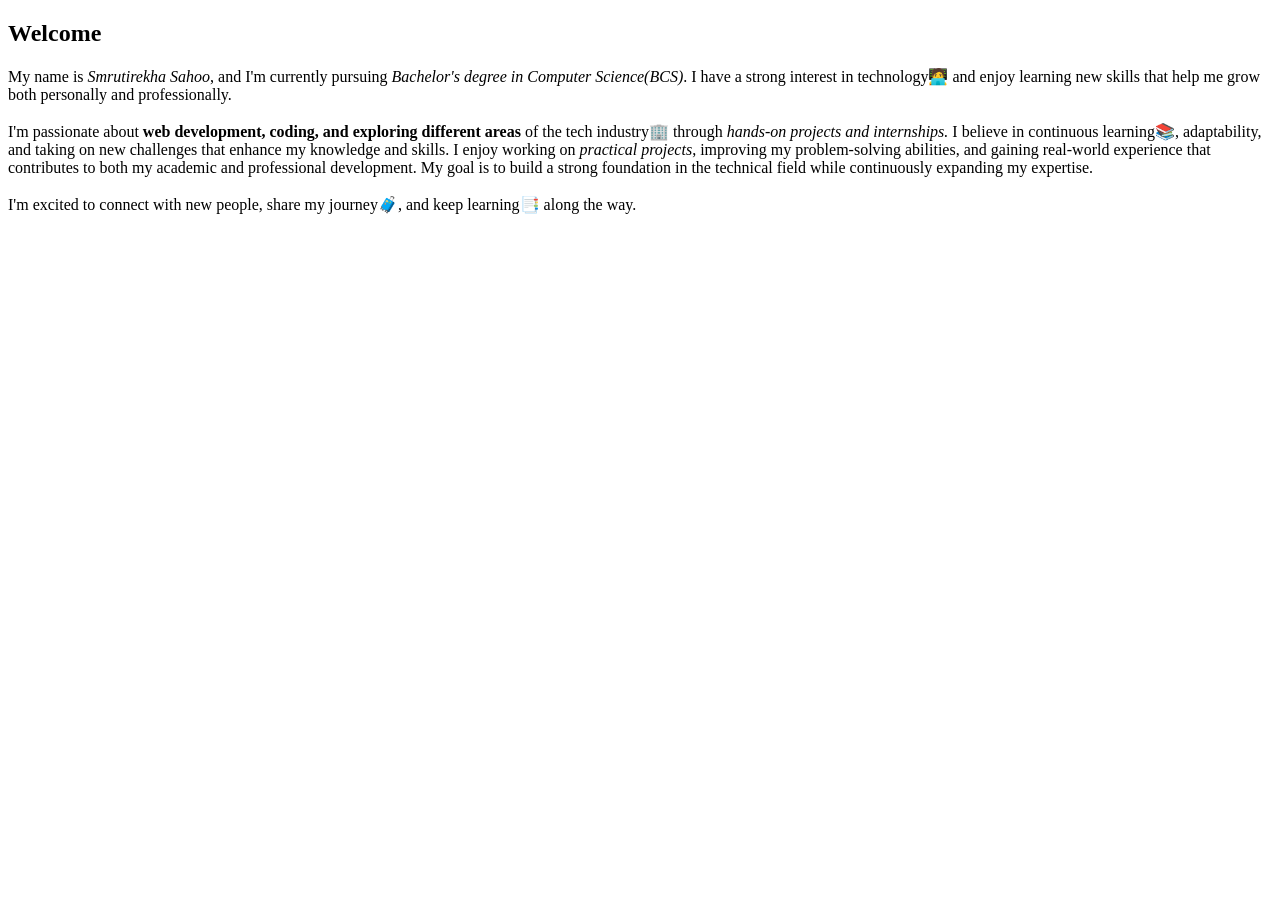
==== index.html @ 5f5e47e5 "Add files via upload" ====
<!DOCTYPE html>
<html lang="en">
<head>
    <meta charset="UTF-8">
    <meta name="viewport" content="width=device-width, initial-scale=1.0">
    <title>Home</title>
</head>
<body>
   <h2>Welcome</h2>


        <p>My name is <em>Smrutirekha Sahoo</em>, and I'm currently pursuing <em>Bachelor's degree in Computer Science(BCS)</em>. I have a strong interest in technology🧑‍💻 and enjoy learning new skills that help me grow both personally and professionally.<br><br> I'm passionate about <strong> web development, coding, and exploring different areas </strong>of the tech industry🏢 through <em>hands-on projects and internships.</em>

        I believe in continuous learning📚, adaptability, and taking on new challenges that enhance my knowledge and skills. I enjoy working on <em>practical projects</em>, improving my problem-solving abilities, and gaining real-world experience that contributes to both my academic and professional development. My goal is to build a strong foundation in the technical field while continuously expanding my expertise.

        <br><br>I'm excited to connect with new people, share my journey🧳, and keep learning📑 along the way.</p>
    <section>
</nav>
</body>
</html>
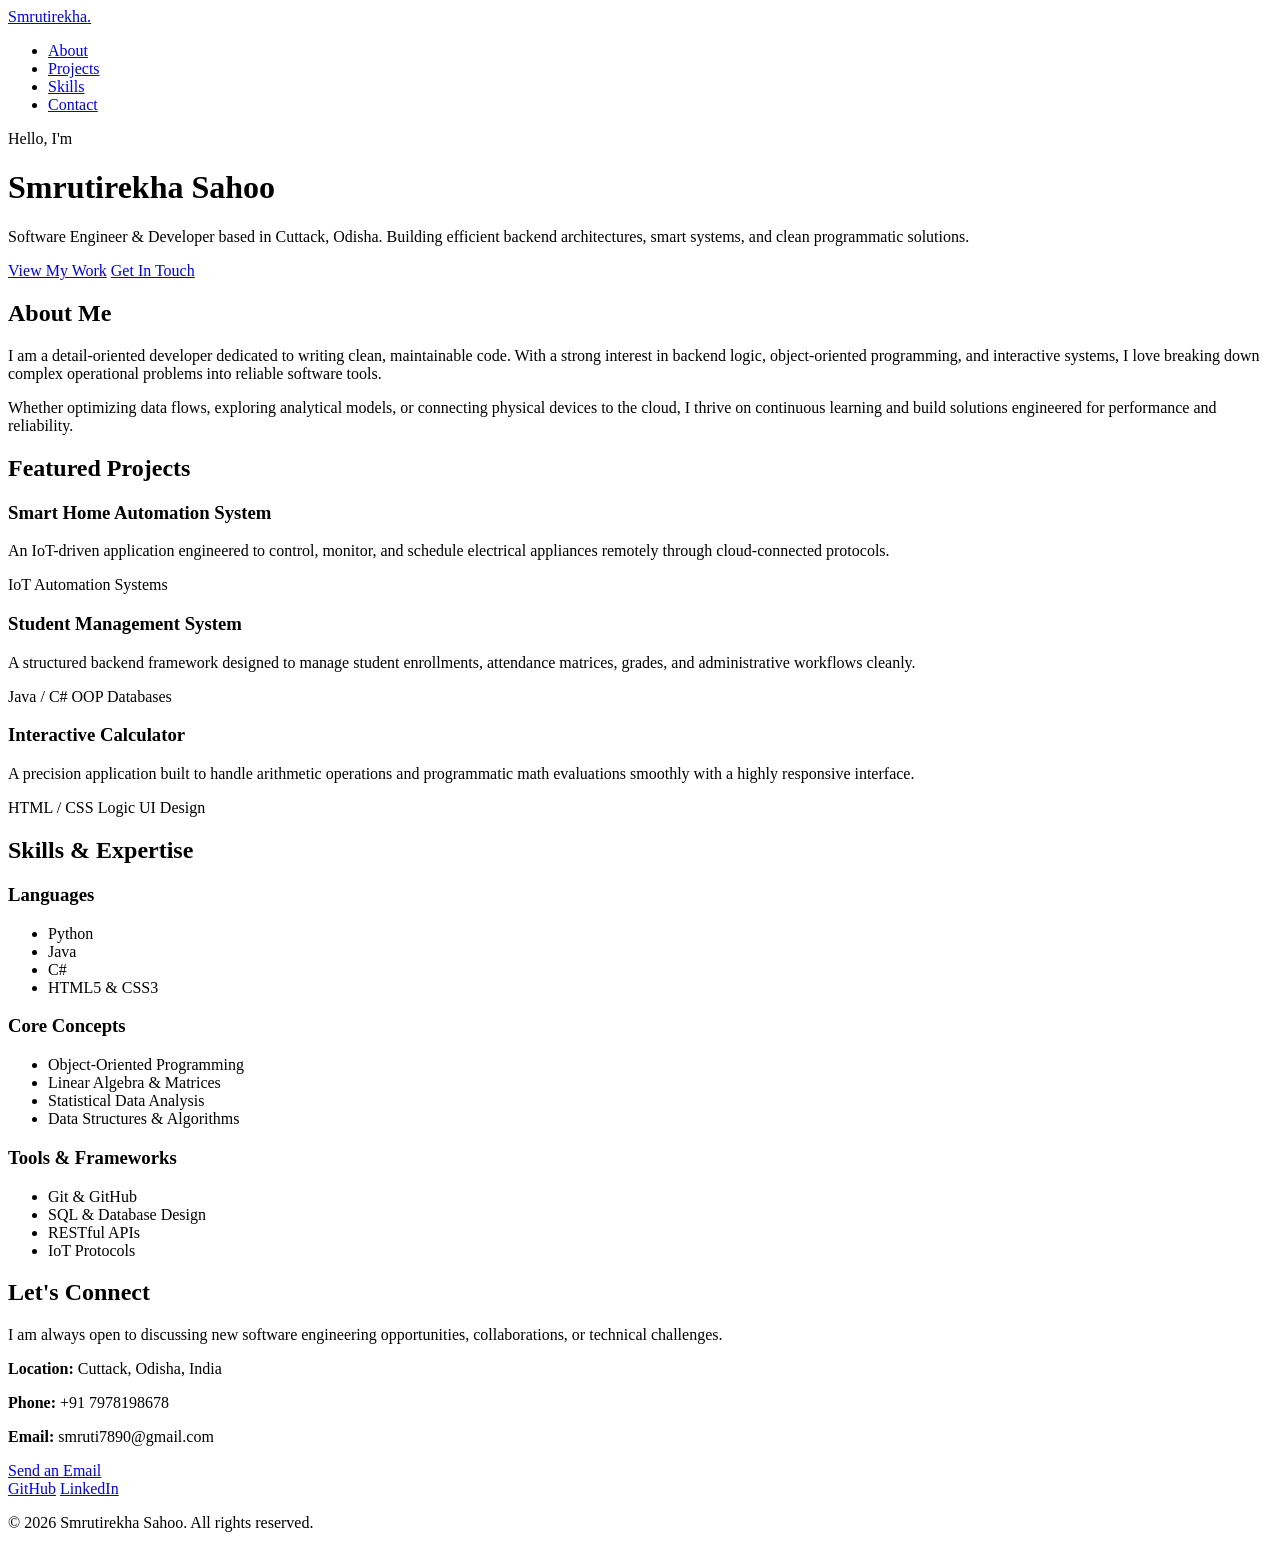
==== commit b1f111bb: "Add files via upload" ====
--- a/index.html
+++ b/index.html
@@ -3,18 +3,164 @@
 <head>
     <meta charset="UTF-8">
     <meta name="viewport" content="width=device-width, initial-scale=1.0">
-    <title>Home</title>
+    <title>Smrutirekha Sahoo | Portfolio</title>
+    <link rel="stylesheet" href="style.css">
+    <!-- Clean, professional font -->
+    <link href="https://fonts.googleapis.com/css2?family=Inter:wght@300;400;500;600;700&display=swap" rel="stylesheet">
 </head>
 <body>
-   <h2>Welcome</h2>
 
+    <!-- Navbar -->
+    <nav class="navbar">
+        <div class="nav-container">
+            <a href="#" class="logo">Smrutirekha<span>.</span></a>
+            <ul class="nav-links">
+                <li><a href="#about">About</a></li>
+                <li><a href="#projects">Projects</a></li>
+                <li><a href="#skills">Skills</a></li>
+                <li><a href="#contact">Contact</a></li>
+            </ul>
+        </div>
+    </nav>
 
-        <p>My name is <em>Smrutirekha Sahoo</em>, and I'm currently pursuing <em>Bachelor's degree in Computer Science(BCS)</em>. I have a strong interest in technology🧑‍💻 and enjoy learning new skills that help me grow both personally and professionally.<br><br> I'm passionate about <strong> web development, coding, and exploring different areas </strong>of the tech industry🏢 through <em>hands-on projects and internships.</em>
+    <!-- Hero Section -->
+    <header class="hero">
+        <div class="hero-content">
+            <p class="greeting">Hello, I'm</p>
+            <h1>Smrutirekha Sahoo</h1>
+            <p class="tagline">Software Engineer &amp; Developer based in Cuttack, Odisha. Building efficient backend architectures, smart systems, and clean programmatic solutions.</p>
+            <div class="cta-buttons">
+                <a href="#projects" class="btn btn-primary">View My Work</a>
+                <a href="#contact" class="btn btn-secondary">Get In Touch</a>
+            </div>
+        </div>
+    </header>
 
-        I believe in continuous learning📚, adaptability, and taking on new challenges that enhance my knowledge and skills. I enjoy working on <em>practical projects</em>, improving my problem-solving abilities, and gaining real-world experience that contributes to both my academic and professional development. My goal is to build a strong foundation in the technical field while continuously expanding my expertise.
+    <!-- About Section -->
+    <section id="about" class="section">
+        <div class="container">
+            <h2 class="section-title">About Me</h2>
+            <div class="about-grid">
+                <div class="about-text">
+                    <p>I am a detail-oriented developer dedicated to writing clean, maintainable code. With a strong interest in backend logic, object-oriented programming, and interactive systems, I love breaking down complex operational problems into reliable software tools.</p>
+                    <p>Whether optimizing data flows, exploring analytical models, or connecting physical devices to the cloud, I thrive on continuous learning and build solutions engineered for performance and reliability.</p>
+                </div>
+            </div>
+        </div>
+    </section>
 
-        <br><br>I'm excited to connect with new people, share my journey🧳, and keep learning📑 along the way.</p>
-    <section>
-</nav>
+    <!-- Projects Section -->
+    <section id="projects" class="section bg-light">
+        <div class="container">
+            <h2 class="section-title">Featured Projects</h2>
+            <div class="projects-grid">
+                <!-- Project 1 -->
+                <div class="project-card">
+                    <div class="project-info">
+                        <h3>Smart Home Automation System</h3>
+                        <p>An IoT-driven application engineered to control, monitor, and schedule electrical appliances remotely through cloud-connected protocols.</p>
+                        <div class="project-tags">
+                            <span>IoT</span>
+                            <span>Automation</span>
+                            <span>Systems</span>
+                        </div>
+                    </div>
+                </div>
+                <!-- Project 2 -->
+                <div class="project-card">
+                    <div class="project-info">
+                        <h3>Student Management System</h3>
+                        <p>A structured backend framework designed to manage student enrollments, attendance matrices, grades, and administrative workflows cleanly.</p>
+                        <div class="project-tags">
+                            <span>Java / C#</span>
+                            <span>OOP</span>
+                            <span>Databases</span>
+                        </div>
+                    </div>
+                </div>
+                <!-- Project 3 -->
+                <div class="project-card">
+                    <div class="project-info">
+                        <h3>Interactive Calculator</h3>
+                        <p>A precision application built to handle arithmetic operations and programmatic math evaluations smoothly with a highly responsive interface.</p>
+                        <div class="project-tags">
+                            <span>HTML / CSS</span>
+                            <span>Logic</span>
+                            <span>UI Design</span>
+                        </div>
+                    </div>
+                </div>
+            </div>
+        </div>
+    </section>
+
+    <!-- Skills Section -->
+    <section id="skills" class="section">
+        <div class="container">
+            <h2 class="section-title">Skills &amp; Expertise</h2>
+            <div class="skills-grid">
+                <div class="skill-category">
+                    <h3>Languages</h3>
+                    <ul>
+                        <li>Python</li>
+                        <li>Java</li>
+                        <li>C#</li>
+                        <li>HTML5 &amp; CSS3</li>
+                    </ul>
+                </div>
+                <div class="skill-category">
+                    <h3>Core Concepts</h3>
+                    <ul>
+                        <li>Object-Oriented Programming</li>
+                        <li>Linear Algebra &amp; Matrices</li>
+                        <li>Statistical Data Analysis</li>
+                        <li>Data Structures &amp; Algorithms</li>
+                    </ul>
+                </div>
+                <div class="skill-category">
+                    <h3>Tools &amp; Frameworks</h3>
+                    <ul>
+                        <li>Git &amp; GitHub</li>
+                        <li>SQL &amp; Database Design</li>
+                        <li>RESTful APIs</li>
+                        <li>IoT Protocols</li>
+                    </ul>
+                </div>
+            </div>
+        </div>
+    </section>
+
+    <!-- Contact Section -->
+<!-- Contact Section -->
+<section id="contact" class="section bg-light">
+    <div class="container contact-container">
+        <h2 class="section-title">Let's Connect</h2>
+        <p>I am always open to discussing new software engineering opportunities, collaborations, or technical challenges.</p>
+        
+        <!-- Contact details card -->
+        <div class="contact-details">
+            <p><strong>Location:</strong> Cuttack, Odisha, India</p>
+            <p><strong>Phone:</strong> +91 7978198678</p>
+            <p><strong>Email:</strong> smruti7890@gmail.com</p>
+        </div>
+
+        <!-- Button placed right below the card -->
+        <div class="button-wrapper">
+            <a href="mailto:smruti7890@gmail.com" class="btn btn-primary contact-btn">Send an Email</a>
+        </div>
+        
+        <!-- Updated Social links with your URLs -->
+        <div class="social-links">
+            <a href="https://github.com/25-Smruti" target="_blank">GitHub</a>
+            <a href="https://www.linkedin.com/in/smrutirekha-sahoo-696121402?utm_source=share_via&amp;utm_content=profile&amp;utm_medium=member_android" target="_blank">LinkedIn</a>
+        </div>
+    </div>
+</section>
+
+    <!-- Footer -->
+    <footer class="footer">
+        <p>&copy; 2026 Smrutirekha Sahoo. All rights reserved.</p>
+    </footer>
+
 </body>
 </html>
